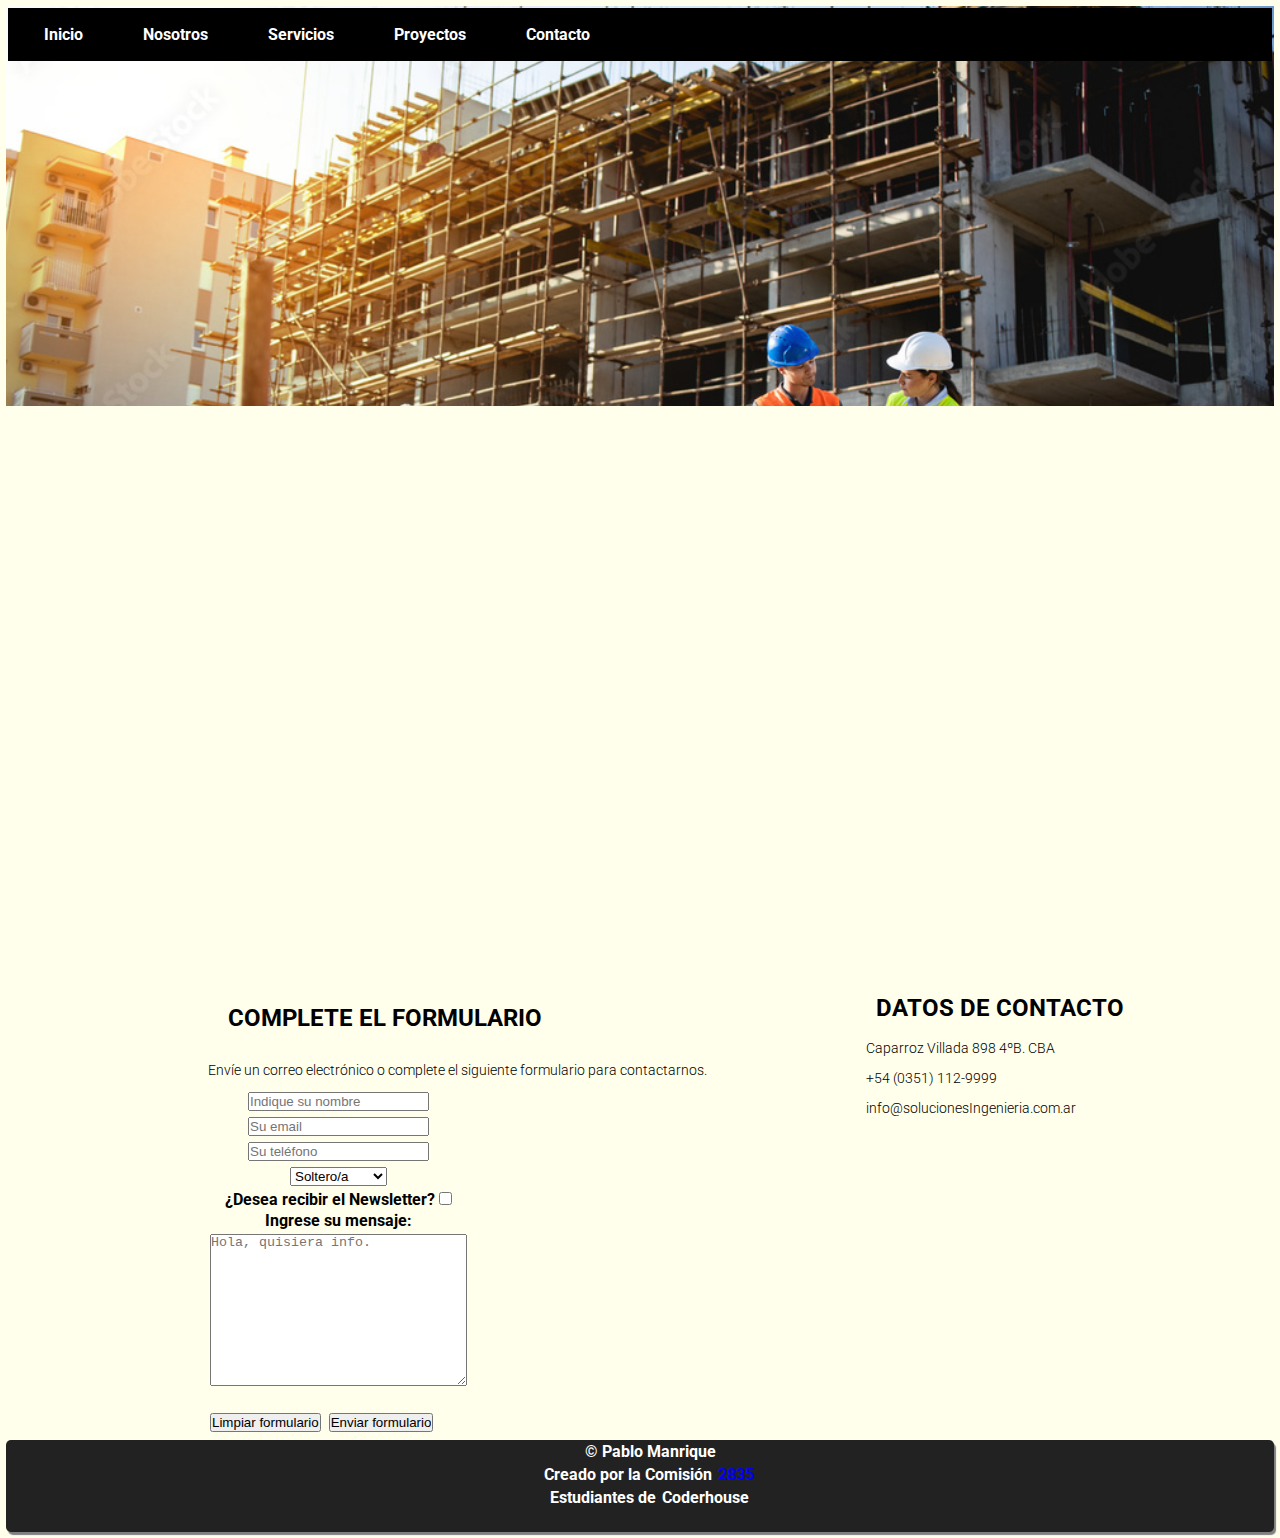
==== contacto.html @ 1e9127eb "Se agrego repositorio y todos los archivos" ====
<!DOCTYPE html>
<html lang="en">

<head>
    <meta charset="UTF-8">
    <meta http-equiv="X-UA-Compatible" content="IE=edge">
    <meta name="viewport" content="width=device-width, initial-scale=1.0">
    <link rel="stylesheet" href="style.css">
    <title>Soluciones en Ingeniería</title>
</head>

<body class="contenedor-contacto">
    <header class="header">
        <nav class="menu">
            <ul>
                <li> <a href="./index.html">Inicio</a> </li>
                <li> <a href="./nosotros.html">Nosotros</a> </li>
                <li> <a href="./servicios.html">Servicios</a> </li>
                <li> <a href="./proyectos.html">Proyectos</a> </li>
                <li> <a href="./contacto.html">Contacto</a> </li>
            </ul>
        </nav>
    </header>       
            <section id="mapa" class="border">
                <iframe
                    src="https://www.google.com/maps/embed?pb=!1m10!1m8!1m3!1d6810.228293739082!2d-64.184674!3d-31.410981!3m2!1i1024!2i768!4f13.1!5e0!3m2!1ses-419!2sar!4v1646709054067!5m2!1ses-419!2sar"
                    width="1200" height="450" style="border:0;" allowfullscreen="" loading="lazy"></iframe>
            </section>
            <section id="contacto" class="border">
                
                <h2 class="titulo-formulario">COMPLETE EL FORMULARIO</h2>
                <h3>Envíe un correo electrónico o complete el siguiente formulario para contactarnos.</h3>
                <form id="form">
                    <!-- Nombre -->
                    <p>
                        <input type="text" name="nombre" placeholder="Indique su nombre" id="nombre" required>
                    </p>
                  
                    <!-- Email -->
                    <p>
                        <input type="email" name="correo" placeholder="Su email" id="correo" required>
                    </p>
                     <!-- Teléfono -->
                     <p>
                        <input type="email" name="correo" placeholder="Su teléfono" id="correo" required>
                    </p>
                    <!--estado-->
                    <p>
                        <select name="estado">
                            <option value="1">Soltero/a</option>
                            <option value="2">Casado/a</option>
                            <option value="3">Divorciado/a</option>
                            <option value="4">Viudo/a</option>
                        </select>
                    </p>
                    <p><label>¿Desea recibir el Newsletter?</label><input type="checkbox" name="checkbox" id="cbox1">
                    </p>

                    <!-- Mensaje -->
                    <p><label for="mensaje">Ingrese su mensaje:</label> </p>
                    <textarea name="mensaje" cols="30" rows="10" placeholder="Hola, quisiera info." id='mensaje'
                        required></textarea><br><br>
                    <!-- Boton -->
                    <input type="reset" value="Limpiar formulario">
                    <input type="submit" id="button" value="Enviar formulario">


                </form>

            </section>
            <section id="datos-contacto" class="border">
                <h2 class="titulo-datos-contacto">DATOS DE CONTACTO</h2>
                <h3>Caparroz Villada 898 4ºB. CBA</h3>
                <h3>+54 (0351) 112-9999</h3>
                <h3>info@solucionesIngenieria.com.ar</h3>
            </section>
       
        <footer>
            <p> &copy Pablo Manrique</p>
            <p>Creado por la Comisión <span class="blue">2835</span></p>
            <p>Estudiantes de <a href="https://www.coderhouse.com/">Coderhouse</a> </p>
        </footer>



</body>

</html>
---- style.css ----
@import url('https://fonts.googleapis.com/css2?family=Roboto&display=swap');

* {
    margin: 2px;
    padding: 0px;
    box-sizing: border-box;
}
.contenedor_servicios{
    display: flex;
    flex-flow: column nowrap;
    
}
body {
    font-family: 'Roboto', sans-serif;
    font-size: 16px;
    background-color: rgb(255, 255, 236);
    display: flex;
    flex-direction: column;
}

header {
    display: flex;
    flex-flow: column nowrap;
    background: url('images/imagen-11.jpg');
    height: 400px;
    background-size: cover;
    background-repeat: no-repeat;
}
    .menu{
        display: flex;
        flex-flow: nowrap;

        background: black;
    }
        li {
            display: inline;
            padding: 15px;
            margin-right: 20px;           
        }

        li:hover {
            background-color: white;
        }

        li:hover a {
            color: black;
        }

        ul {            
            padding: 15px;                 
        }
        a {
            text-decoration: none;
            color: white;
            font-weight: bold;
        }
    
        footer {
            display: flex;
            flex-flow: nowrap;
            flex-direction:column;
            background-color: #222;
            border-radius: 5px;
            padding-left: 20px;
            box-shadow: 2px 3px 1px gray;
            text-align: center;
            color: white;
        }        
            .blue {
                color: blue;
            }
/*------------------------------------------SERVICIOS-----------------------------------------*/
/* 
    header{
        grid-area: header;
    }
    section#mapa{
        grid-area: mapa;
    }
    section#contacto{
        grid-area: contacto;
        display: flex;
        flex-direction: column;
        padding: 20px 0px 0px 200px;
        align-items: start;
    }
        .titulo-formulario{
            padding:20px ;
        }
        h3{
            font-size: 14px;
        }
        
    section#datos-contacto{
        grid-area: datos-contacto;
        text-align: start;
        padding: 20px 0px 0px 10px;
    }
        .titulo-datos-contacto{
            padding: 10px;
        }

    footer {
        grid-area: footer;
    } */

    .contenedor-servicios{
        display: grid;
        grid-template-columns: 2fr 1fr;
        grid-template-rows: 1fr 1fr 1fr 0.2fr;
        grid-template-areas: 
        "header header"
        "mapa mapa"
        "contacto datos-contacto"
        "footer footer";        
        }   
/* section#datos-contacto
section_servicios{

} */
        .titulo-servicios{
            font-size: 22px;
        }
        
     
    .servicios{
        display: flex;
        flex-flow:row wrap;
        justify-content: space-evenly;        
    }

        .servicio {
            display: flex;
            flex-direction: column; 
            justify-content: center;
            align-items: center;
            padding: 5px;
            margin: 20px;
            margin-top: 60px;
            height: 500px;
            width: 300px;            
        }
            h3 {
                font-size: 14px;
                color:black;
               
            }
            /* .servicio img {
                width: 100%;
            } */
            p {
                font-weight: bold;
                text-align: center;
            }
            .servicio img{
                width: 280px;
                height: 160px;
                background-size: cover;
            }
            .caracteristicas{
                display: flex;
                flex-direction: column;
                list-style-type:circle;                
            }



/* ------------------ PROYECTOS -----------------------------------*/
.agrupa-proyectos{

    padding-bottom: 3em;
    padding-top: 1em;
    display: grid;
    grid-template-columns: repeat(4, 1fr);
    grid-template-areas: 
        "img1 img1 img2 img2"
        "img1 img1 img2 img2"
        "img3 img3 img4 img4"
        "img3 img3 img4 img4"
        "img5 img5 img6 img6"
        "img5 img5 img6 img6";
    
    grid-auto-rows: 160px;
    gap: .8em;
}
.titulo_proyecto{
    text-align: center;
    font-size: 2.5rem;
    padding: 20px 0;
}
.proyectos_picture{
    position: relative;
    cursor:pointer;
    overflow: hidden;
}

.proyectos_picture::before{
    content: "Soluciones Hidraulicas";
    position: absolute;
    top:0;
    bottom: 0;
    left: 0;
    right: 0;
    background-color: #5b40f3a6;
    transform: scale(0);
    transition: transform .4s;
    color: #fff;
    display: flex;
    align-items: center;
    justify-content: center;
    font-size: 1.2rem;
}

.proyectos_picture:hover::before{
    transform: scale(1) rotate(360deg);
}

.proyectos_picture--g1{
    grid-area: img1;
}
.proyectos_picture--g2{
    grid-area: img2;
}
.proyectos_picture--g3{
    grid-area: img3;
}
.proyectos_picture--g4{
    grid-area: img4;
}
.proyectos_picture--g5{
    grid-area: img5;
}
.proyectos_picture--g6{
    grid-area: img6;
}
.proyectos_img{
    width: 100%;
    height: 100%;
    object-fit: cover;
}


/* ------------------ INDEX -----------------------------------*/


.contenedor-index{
    display: grid;
    grid-template-columns: 75% 25%;
    grid-auto-rows: 30% 70% 5%;
    grid-template-areas: 
    "header header"
    "main aside"
    "footer footer";        
    }   
    header{
        grid-area: header;
    }

    .main_index {
        grid-area: main;
    }

    aside{
        grid-area: aside;
    }

    footer {
        grid-area: footer;
    }

    .inicio{
        padding: 40px 0px 0px 20px;     
        
    }
        .titulo-inicio{
            animation-name: animaciontitulo;
            animation-duration: 8s;
            position: relative;
            animation-timing-function: linear;
            animation-iteration-count: infinite;
        }
        @keyframes animaciontitulo{
            0% {left:0px;}
            25% {left: 150px;}
            50% {left: 300px;}
            75% {left: 530px;}
            100% {left: 0px;}
        }
        h3{
            font-size: 16px;
            line-height: 2;
            text-align: justify;
            font-weight: 300;           
        }
            
    .contenedor-imagen{
        display: flex;
        flex-direction: column;
        justify-content: center;
        align-items: center;
    }
        .img-card{
            height: 400px;
            width: 200px;
            padding: 5px;
            margin: 20px;
        }
        .img-card img {
            height: 350spx;
            width: 230px;    
        }
    
    
    

/* ------------------ NOSOTROS -----------------------------------*/
    
.contenedor-nosotros{
    display: grid;
    grid-template-columns: 1fr;
    grid-auto-rows: 1fr 2fr 0.2fr;
    grid-template-areas: 
    "header"
    "main"
    "footer";        
    }   
    header{
        grid-area: header;
    }

    .main-nosotros {
        grid-area: main;
    }

    footer {
        grid-area: footer;
    }

    
        .agrupa-nosotros{
            display: flex;
        }

        .titulo-nosotros{
            font-size: 20px;
            padding: 20px 0px 10px 120px;     

        }

        .nosotros {
                    
            
            display: flex;
            flex:2 1 60%;
            flex-direction: column;
            padding: 50px 0px 0px 120px;
        }
            .nosotros img{
                height: 50%;
                width: 80%; 
                border: 3px solid gray;
            }

            .nosotros h3{
                
                padding-top: 10px;

            }

        .areas-proyecto{
            display: flex;
            flex: 1 1 40%;
            flex-direction: column;
            padding-top: 50px;
        }
            .areas-proyecto h2{
                text-align: left;
            }
            .area-proyecto-texto{
                padding: 20px 20px 0px 20px;
            }

/* ------------------ CONTACTO -----------------------------------*/

.contenedor-contacto{
    display: grid;
    grid-template-columns: 2fr 1fr;
    grid-template-rows: 1fr 1fr 1fr 0.2fr;
    grid-template-areas: 
    "header header"
    "mapa mapa"
    "contacto datos-contacto"
    "footer footer";        
    }   
    header{
        grid-area: header;
    }
    section#mapa{
        grid-area: mapa;
    }
    section#contacto{
        grid-area: contacto;
        display: flex;
        flex-direction: column;
        padding: 20px 0px 0px 200px;
        align-items: start;
    }
        .titulo-formulario{
            padding:20px ;
        }
        h3{
            font-size: 14px;
        }
        
    section#datos-contacto{
        grid-area: datos-contacto;
        text-align: start;
        padding: 20px 0px 0px 10px;
    }
        .titulo-datos-contacto{
            padding: 10px;
        }

    footer {
        grid-area: footer;
    }


/* ------------------------------------------------------*/

@media screen and (min-width:481px) and (max-width:671px){
.menu{
    font-size: 14px;
    }
    .menu li{
        padding: 0px;
        margin-right: 5px; 
    }
    .titulo_proyecto{
        font-size: 20px;
        padding: 10px 0px;
    }
}
    
@media screen and (max-width:480px){
    header {
        height: 300px;
    }
        .menu{
            font-size: 14px;
        }
            li {
                padding: 0px;
                margin-right: 5px;           
            }
   
    .agrupa-proyectos{
        grid-template-columns: 1fr 1fr;
        grid-template-areas: 
        "img1 img1"
        "img1 img1"
        "img2 img3"
        "img4 img4"
        "img5 img5"
        "img5 img5"
        "img6 img6";
    } 
    .titulo_proyecto{
        font-size: 18px;
        padding: 5px 0px;
    }
}

@media screen and (max-width:600px){
.contenedor-index{
    grid-template-columns: 1fr;
    grid-auto-rows: 1fr auto auto 0.2fr;
    grid-template-areas: 
    "header"
    "main"
    "aside"
    "footer";        
    }
}

/* ------------------------------------------*/
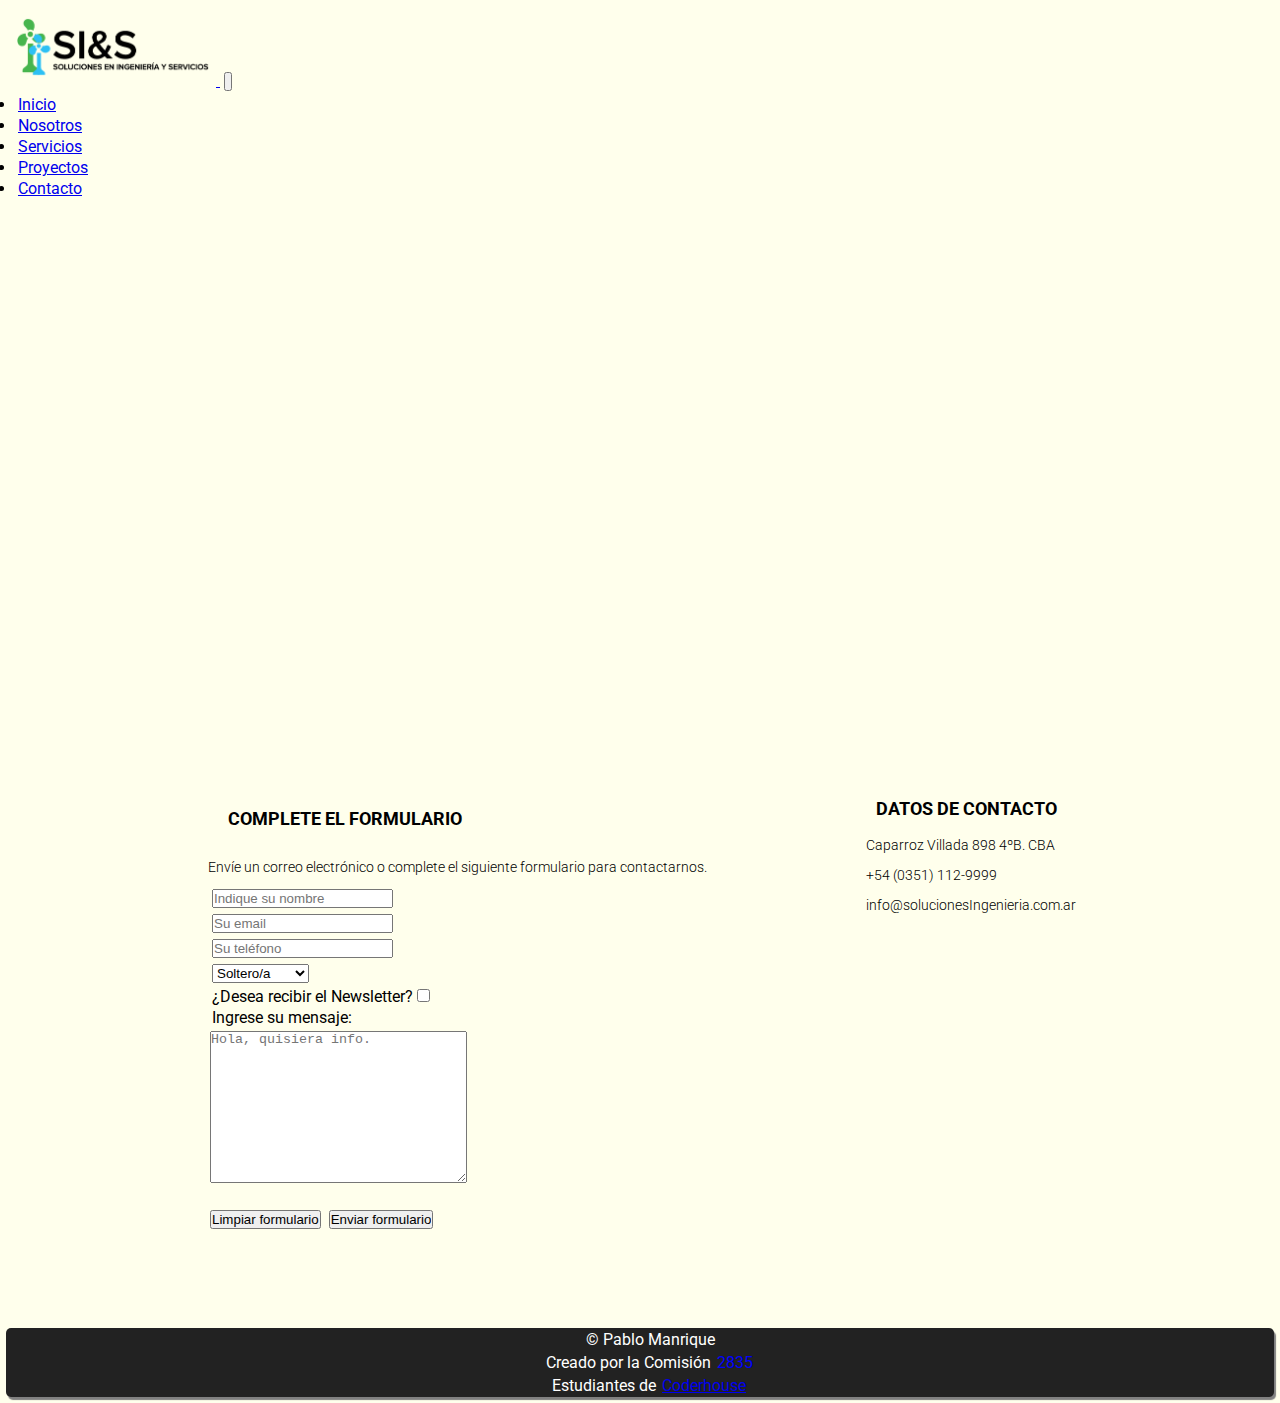
==== commit 55bb8d25: "se agrego bootstrap para desafio" ====
--- a/contacto.html
+++ b/contacto.html
@@ -5,26 +5,44 @@
     <meta charset="UTF-8">
     <meta http-equiv="X-UA-Compatible" content="IE=edge">
     <meta name="viewport" content="width=device-width, initial-scale=1.0">
+    <link href="https://cdn.jsdelivr.net/npm/bootstrap@5.1.3/dist/css/bootstrap.min.css" rel="stylesheet"
+        integrity="sha384-1BmE4kWBq78iYhFldvKuhfTAU6auU8tT94WrHftjDbrCEXSU1oBoqyl2QvZ6jIW3" crossorigin="anonymous">
     <link rel="stylesheet" href="style.css">
     <title>Soluciones en Ingeniería</title>
 </head>
 
 <body class="contenedor-contacto">
     <header class="header">
-        <nav class="menu">
-            <ul>
-                <li> <a href="./index.html">Inicio</a> </li>
-                <li> <a href="./nosotros.html">Nosotros</a> </li>
-                <li> <a href="./servicios.html">Servicios</a> </li>
-                <li> <a href="./proyectos.html">Proyectos</a> </li>
-                <li> <a href="./contacto.html">Contacto</a> </li>
-            </ul>
+        <nav class="navbar navbar-expand-sm navbar-light bg-light">
+            <div class="container-fluid">
+                <a class="navbar-brand" href="#">
+                    <img src="./images/logo.png" alt="" width="200">
+                </a>
+                <button class="navbar-toggler" type="button"
+                    data-bs-toggle="collapse"
+                    data-bs-target="#navbarSupportedContent" 
+                    aria-controls="navbarSupportedContent" 
+                    aria-expanded="false"
+                    aria-label="Toggle navigation">
+                    <span class="navbar-toggler-icon"></span>
+                </button>
+                
+                <div class="collapse navbar-collapse" id="navbarSupportedContent">
+                    <ul class="navbar-nav">
+                        <li class="nav-item"><a class="nav-link" href="./index.html">Inicio</a></li>
+                        <li class="nav-item"><a class="nav-link" href="./nosotros.html">Nosotros</a></li>
+                        <li class="nav-item"><a class="nav-link" href="./servicios.html">Servicios</a></li>
+                        <li class="nav-item"><a class="nav-link" href="./proyectos.html">Proyectos</a></li>
+                        <li class="nav-item"><a class="nav-link" href="./contacto.html">Contacto</a></li>
+                    </ul>                    
+                </div>
+            </div>
         </nav>
     </header>       
             <section id="mapa" class="border">
                 <iframe
                     src="https://www.google.com/maps/embed?pb=!1m10!1m8!1m3!1d6810.228293739082!2d-64.184674!3d-31.410981!3m2!1i1024!2i768!4f13.1!5e0!3m2!1ses-419!2sar!4v1646709054067!5m2!1ses-419!2sar"
-                    width="1200" height="450" style="border:0;" allowfullscreen="" loading="lazy"></iframe>
+                    width="1200" height="550" style="border:0;" allowfullscreen="" loading="lazy"></iframe>
             </section>
             <section id="contacto" class="border">
                 
@@ -82,7 +100,9 @@
         </footer>
 
 
-
+        <script src="https://cdn.jsdelivr.net/npm/bootstrap@5.1.3/dist/js/bootstrap.bundle.min.js"
+        integrity="sha384-ka7Sk0Gln4gmtz2MlQnikT1wXgYsOg+OMhuP+IlRH9sENBO0LRn5q+8nbTov4+1p" crossorigin="anonymous">
+    </script>
 </body>
 
 </html>--- a/style.css
+++ b/style.css
@@ -5,28 +5,28 @@
     padding: 0px;
     box-sizing: border-box;
 }
-.contenedor_servicios{
+/* .contenedor_servicios{
     display: flex;
-    flex-flow: column nowrap;
-    
-}
+    flex-flow: column nowrap; */
+    
+/* } */
 body {
     font-family: 'Roboto', sans-serif;
     font-size: 16px;
     background-color: rgb(255, 255, 236);
-    display: flex;
-    flex-direction: column;
+    /* display: flex;
+    flex-direction: column; */
 }
 
 header {
-    display: flex;
-    flex-flow: column nowrap;
-    background: url('images/imagen-11.jpg');
-    height: 400px;
+    /* display: flex;
+    flex-flow: column nowrap; */
+    /* background: url('images/imagen-11.jpg'); */
+    /* height: 100px;
     background-size: cover;
-    background-repeat: no-repeat;
-}
-    .menu{
+    background-repeat: no-repeat; */
+}
+    /* .menu{
         display: flex;
         flex-flow: nowrap;
 
@@ -53,7 +53,7 @@
             text-decoration: none;
             color: white;
             font-weight: bold;
-        }
+        } */
     
         footer {
             display: flex;
@@ -104,7 +104,7 @@
         grid-area: footer;
     } */
 
-    .contenedor-servicios{
+    /* .contenedor-servicios{
         display: grid;
         grid-template-columns: 2fr 1fr;
         grid-template-rows: 1fr 1fr 1fr 0.2fr;
@@ -113,17 +113,18 @@
         "mapa mapa"
         "contacto datos-contacto"
         "footer footer";        
-        }   
+        }    */
 /* section#datos-contacto
 section_servicios{
 
-} */
+/* } */
         .titulo-servicios{
             font-size: 22px;
+            padding: 10px 0px 10px 0px;
         }
         
      
-    .servicios{
+    /* .servicios{
         display: flex;
         flex-flow:row wrap;
         justify-content: space-evenly;        
@@ -139,28 +140,37 @@
             margin-top: 60px;
             height: 500px;
             width: 300px;            
-        }
-            h3 {
+        } */ 
+            /* h3 {
                 font-size: 14px;
                 color:black;
                
-            }
+            } */
             /* .servicio img {
                 width: 100%;
             } */
-            p {
+            /* p {
                 font-weight: bold;
                 text-align: center;
-            }
-            .servicio img{
-                width: 280px;
-                height: 160px;
-                background-size: cover;
-            }
-            .caracteristicas{
-                display: flex;
-                flex-direction: column;
-                list-style-type:circle;                
+            } */
+                /* .servicio img{
+                    width: 280px;
+                    height: 160px;
+                    background-size: cover;
+                }
+                .caracteristicas{
+                    display: flex;
+                    flex-direction: column;
+                    list-style-type:circle;                
+                } */
+
+            .img-prop{
+                width: 100%;
+                height: auto;
+                /* background-size: cover; */
+            }
+            .alto{
+                height: 200px;
             }
 
 
@@ -246,7 +256,7 @@
 .contenedor-index{
     display: grid;
     grid-template-columns: 75% 25%;
-    grid-auto-rows: 30% 70% 5%;
+    grid-auto-rows: 10% 80% 10%;
     grid-template-areas: 
     "header header"
     "main aside"
@@ -272,20 +282,20 @@
         padding: 40px 0px 0px 20px;     
         
     }
-        .titulo-inicio{
+        /* .titulo-inicio{
             animation-name: animaciontitulo;
             animation-duration: 8s;
             position: relative;
             animation-timing-function: linear;
             animation-iteration-count: infinite;
-        }
-        @keyframes animaciontitulo{
+        } */
+        /* @keyframes animaciontitulo{
             0% {left:0px;}
             25% {left: 150px;}
             50% {left: 300px;}
             75% {left: 530px;}
             100% {left: 0px;}
-        }
+        } */
         h3{
             font-size: 16px;
             line-height: 2;
@@ -306,7 +316,7 @@
             margin: 20px;
         }
         .img-card img {
-            height: 350spx;
+            height: 350px;
             width: 230px;    
         }
     
@@ -318,7 +328,7 @@
 .contenedor-nosotros{
     display: grid;
     grid-template-columns: 1fr;
-    grid-auto-rows: 1fr 2fr 0.2fr;
+    grid-auto-rows: 0.5fr 3fr 0.2fr;
     grid-template-areas: 
     "header"
     "main"
@@ -385,7 +395,7 @@
 .contenedor-contacto{
     display: grid;
     grid-template-columns: 2fr 1fr;
-    grid-template-rows: 1fr 1fr 1fr 0.2fr;
+    grid-template-rows: 0.5fr 2fr 2fr 0.2fr;
     grid-template-areas: 
     "header header"
     "mapa mapa"
@@ -407,6 +417,7 @@
     }
         .titulo-formulario{
             padding:20px ;
+            font-size: 18px;
         }
         h3{
             font-size: 14px;
@@ -419,6 +430,7 @@
     }
         .titulo-datos-contacto{
             padding: 10px;
+            font-size: 18px;
         }
 
     footer {
@@ -429,13 +441,13 @@
 /* ------------------------------------------------------*/
 
 @media screen and (min-width:481px) and (max-width:671px){
-.menu{
+/* .menu{
     font-size: 14px;
     }
     .menu li{
         padding: 0px;
         margin-right: 5px; 
-    }
+    } */
     .titulo_proyecto{
         font-size: 20px;
         padding: 10px 0px;
@@ -443,16 +455,16 @@
 }
     
 @media screen and (max-width:480px){
-    header {
+    /* header {
         height: 300px;
-    }
-        .menu{
+    } */
+        /* .menu{
             font-size: 14px;
         }
             li {
                 padding: 0px;
                 margin-right: 5px;           
-            }
+            } */
    
     .agrupa-proyectos{
         grid-template-columns: 1fr 1fr;
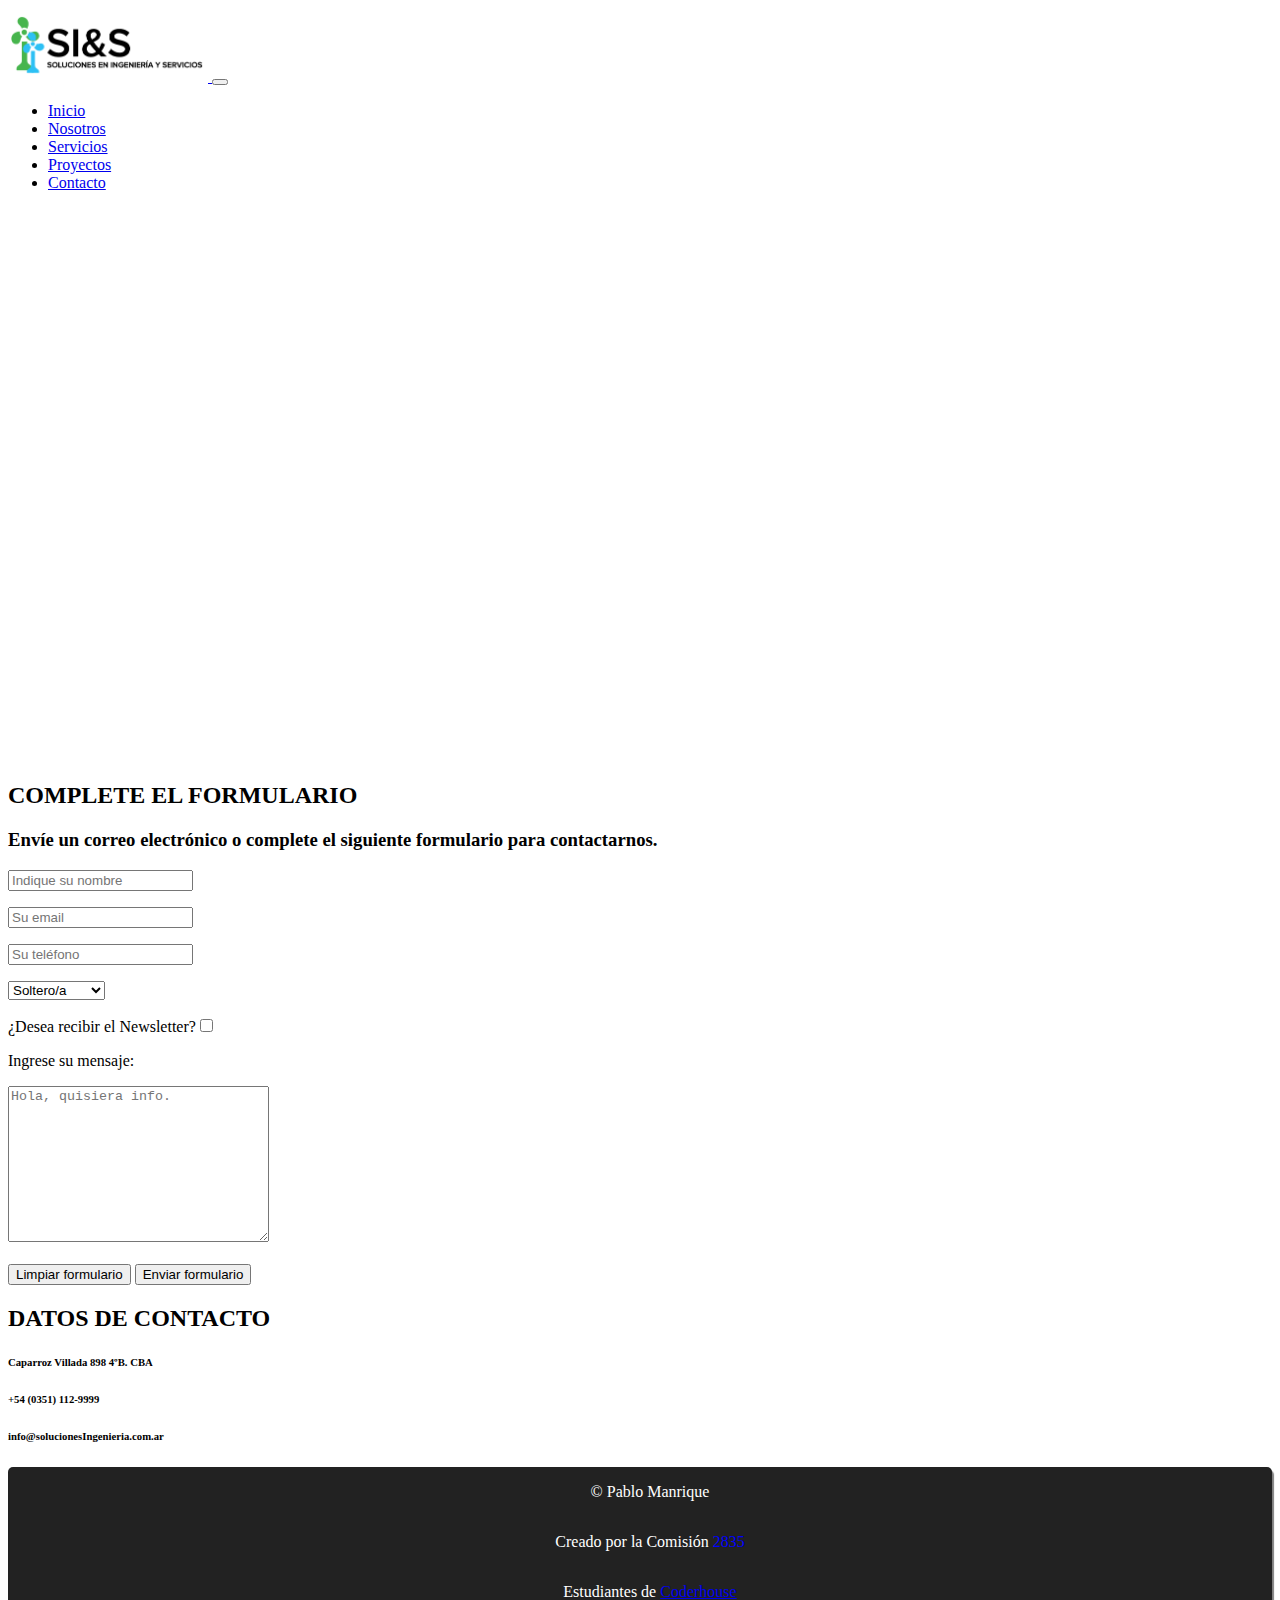
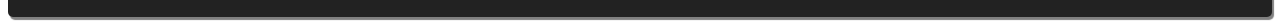
==== commit e7d77ee5: "se actulizo para desafio complementario 2da entrega" ====
--- a/contacto.html
+++ b/contacto.html
@@ -7,26 +7,23 @@
     <meta name="viewport" content="width=device-width, initial-scale=1.0">
     <link href="https://cdn.jsdelivr.net/npm/bootstrap@5.1.3/dist/css/bootstrap.min.css" rel="stylesheet"
         integrity="sha384-1BmE4kWBq78iYhFldvKuhfTAU6auU8tT94WrHftjDbrCEXSU1oBoqyl2QvZ6jIW3" crossorigin="anonymous">
-    <link rel="stylesheet" href="style.css">
+    <link rel="stylesheet" href="style2.css">
     <title>Soluciones en Ingeniería</title>
 </head>
 
 <body class="contenedor-contacto">
     <header class="header">
         <nav class="navbar navbar-expand-sm navbar-light bg-light">
-            <div class="container-fluid">
+            <div class="container-fluid justify-content-center">
                 <a class="navbar-brand" href="#">
                     <img src="./images/logo.png" alt="" width="200">
                 </a>
-                <button class="navbar-toggler" type="button"
-                    data-bs-toggle="collapse"
-                    data-bs-target="#navbarSupportedContent" 
-                    aria-controls="navbarSupportedContent" 
-                    aria-expanded="false"
-                    aria-label="Toggle navigation">
+                <button class="navbar-toggler" type="button" data-bs-toggle="collapse"
+                    data-bs-target="#navbarSupportedContent" aria-controls="navbarSupportedContent"
+                    aria-expanded="false" aria-label="Toggle navigation">
                     <span class="navbar-toggler-icon"></span>
                 </button>
-                
+
                 <div class="collapse navbar-collapse" id="navbarSupportedContent">
                     <ul class="navbar-nav">
                         <li class="nav-item"><a class="nav-link" href="./index.html">Inicio</a></li>
@@ -34,73 +31,86 @@
                         <li class="nav-item"><a class="nav-link" href="./servicios.html">Servicios</a></li>
                         <li class="nav-item"><a class="nav-link" href="./proyectos.html">Proyectos</a></li>
                         <li class="nav-item"><a class="nav-link" href="./contacto.html">Contacto</a></li>
-                    </ul>                    
+                    </ul>
                 </div>
             </div>
         </nav>
-    </header>       
-            <section id="mapa" class="border">
-                <iframe
-                    src="https://www.google.com/maps/embed?pb=!1m10!1m8!1m3!1d6810.228293739082!2d-64.184674!3d-31.410981!3m2!1i1024!2i768!4f13.1!5e0!3m2!1ses-419!2sar!4v1646709054067!5m2!1ses-419!2sar"
-                    width="1200" height="550" style="border:0;" allowfullscreen="" loading="lazy"></iframe>
-            </section>
-            <section id="contacto" class="border">
-                
-                <h2 class="titulo-formulario">COMPLETE EL FORMULARIO</h2>
-                <h3>Envíe un correo electrónico o complete el siguiente formulario para contactarnos.</h3>
-                <form id="form">
-                    <!-- Nombre -->
-                    <p>
-                        <input type="text" name="nombre" placeholder="Indique su nombre" id="nombre" required>
-                    </p>
-                  
-                    <!-- Email -->
-                    <p>
-                        <input type="email" name="correo" placeholder="Su email" id="correo" required>
-                    </p>
-                     <!-- Teléfono -->
-                     <p>
-                        <input type="email" name="correo" placeholder="Su teléfono" id="correo" required>
-                    </p>
-                    <!--estado-->
-                    <p>
-                        <select name="estado">
-                            <option value="1">Soltero/a</option>
-                            <option value="2">Casado/a</option>
-                            <option value="3">Divorciado/a</option>
-                            <option value="4">Viudo/a</option>
-                        </select>
-                    </p>
-                    <p><label>¿Desea recibir el Newsletter?</label><input type="checkbox" name="checkbox" id="cbox1">
-                    </p>
+    </header>
+    <div class="container">
+        <div class="row">
+            <div class="col-12">
+                <section id="mapa" class="border">
+                    <iframe
+                        src="https://www.google.com/maps/embed?pb=!1m10!1m8!1m3!1d6810.228293739082!2d-64.184674!3d-31.410981!3m2!1i1024!2i768!4f13.1!5e0!3m2!1ses-419!2sar!4v1646709054067!5m2!1ses-419!2sar"
+                        width="1200" height="550" style="border:0;" allowfullscreen="" loading="lazy">
+                    </iframe>
+                </section>
+            </div>
+        </div>
+        <div class="row">
+            <div class="col-sm-12 col-md-6">
+                <section id="contacto" class="border">
 
-                    <!-- Mensaje -->
-                    <p><label for="mensaje">Ingrese su mensaje:</label> </p>
-                    <textarea name="mensaje" cols="30" rows="10" placeholder="Hola, quisiera info." id='mensaje'
-                        required></textarea><br><br>
-                    <!-- Boton -->
-                    <input type="reset" value="Limpiar formulario">
-                    <input type="submit" id="button" value="Enviar formulario">
+                    <h2 class="h5 p-2">COMPLETE EL FORMULARIO</h2>
+                    <h3 class=" h6 p-2">Envíe un correo electrónico o complete el siguiente formulario para contactarnos.</h3>
+                    <form id="form">
+                        <!-- Nombre -->
+                        <p>
+                            <input type="text" name="nombre" placeholder="Indique su nombre" id="nombre" required>
+                        </p>
+
+                        <!-- Email -->
+                        <p>
+                            <input type="email" name="correo" placeholder="Su email" id="correo" required>
+                        </p>
+                        <!-- Teléfono -->
+                        <p>
+                            <input type="email" name="correo" placeholder="Su teléfono" id="correo" required>
+                        </p>
+                        <!--estado-->
+                        <p>
+                            <select name="estado">
+                                <option value="1">Soltero/a</option>
+                                <option value="2">Casado/a</option>
+                                <option value="3">Divorciado/a</option>
+                                <option value="4">Viudo/a</option>
+                            </select>
+                        </p>
+                        <p><label>¿Desea recibir el Newsletter?</label><input type="checkbox" name="checkbox"
+                                id="cbox1">
+                        </p>
+
+                        <!-- Mensaje -->
+                        <p><label for="mensaje">Ingrese su mensaje:</label> </p>
+                        <textarea name="mensaje" cols="30" rows="10" placeholder="Hola, quisiera info." id='mensaje'
+                            required></textarea><br><br>
+                        <!-- Boton -->
+                        <input type="reset" value="Limpiar formulario">
+                        <input type="submit" id="button" value="Enviar formulario">
 
 
-                </form>
+                    </form>
 
-            </section>
-            <section id="datos-contacto" class="border">
-                <h2 class="titulo-datos-contacto">DATOS DE CONTACTO</h2>
-                <h3>Caparroz Villada 898 4ºB. CBA</h3>
-                <h3>+54 (0351) 112-9999</h3>
-                <h3>info@solucionesIngenieria.com.ar</h3>
-            </section>
-       
-        <footer>
-            <p> &copy Pablo Manrique</p>
-            <p>Creado por la Comisión <span class="blue">2835</span></p>
-            <p>Estudiantes de <a href="https://www.coderhouse.com/">Coderhouse</a> </p>
-        </footer>
+                </section>
+            </div>
+            <div class="col-sm-12 col-md-6">
+                <section id="datos-contacto" class="border">
+                    <h2 class="h5 p-2">DATOS DE CONTACTO</h2>
+                    <h6 class="h6">Caparroz Villada 898 4ºB. CBA</h3>
+                        <h6 class="h6">+54 (0351) 112-9999</h6>
+                        <h6 class="h6">info@solucionesIngenieria.com.ar</h3>
+                </section>
+            </div>
+        </div>
+    </div>
+    <footer>
+        <p> &copy Pablo Manrique</p>
+        <p>Creado por la Comisión <span class="blue">2835</span></p>
+        <p>Estudiantes de <a href="https://www.coderhouse.com/">Coderhouse</a> </p>
+    </footer>
 
 
-        <script src="https://cdn.jsdelivr.net/npm/bootstrap@5.1.3/dist/js/bootstrap.bundle.min.js"
+    <script src="https://cdn.jsdelivr.net/npm/bootstrap@5.1.3/dist/js/bootstrap.bundle.min.js"
         integrity="sha384-ka7Sk0Gln4gmtz2MlQnikT1wXgYsOg+OMhuP+IlRH9sENBO0LRn5q+8nbTov4+1p" crossorigin="anonymous">
     </script>
 </body>
--- a/style2.css
+++ b/style2.css
@@ -0,0 +1,31 @@
+@import url('https://fonts.googleapis.com/css2?family=Roboto&display=swap');
+
+footer {
+    display: flex;
+    flex-flow: nowrap;
+    flex-direction:column;
+    background-color: #222;
+    border-radius: 5px;
+    padding-left: 20px;
+    box-shadow: 2px 3px 1px gray;
+    text-align: center;
+    color: white;
+}        
+    .blue {
+        color: blue;
+    }
+    .titulo-servicios{
+        font-size: 22px;
+        padding: 10px 0px 10px 0px;
+    }
+ 
+    #galeria img{
+        width: 90%;
+        height: 300px;
+    }
+    #galeria .col-md-6{
+        padding: 25px;
+    }
+    #galeria img:hover{
+        border: 5px solid #f7f7f7;
+    }